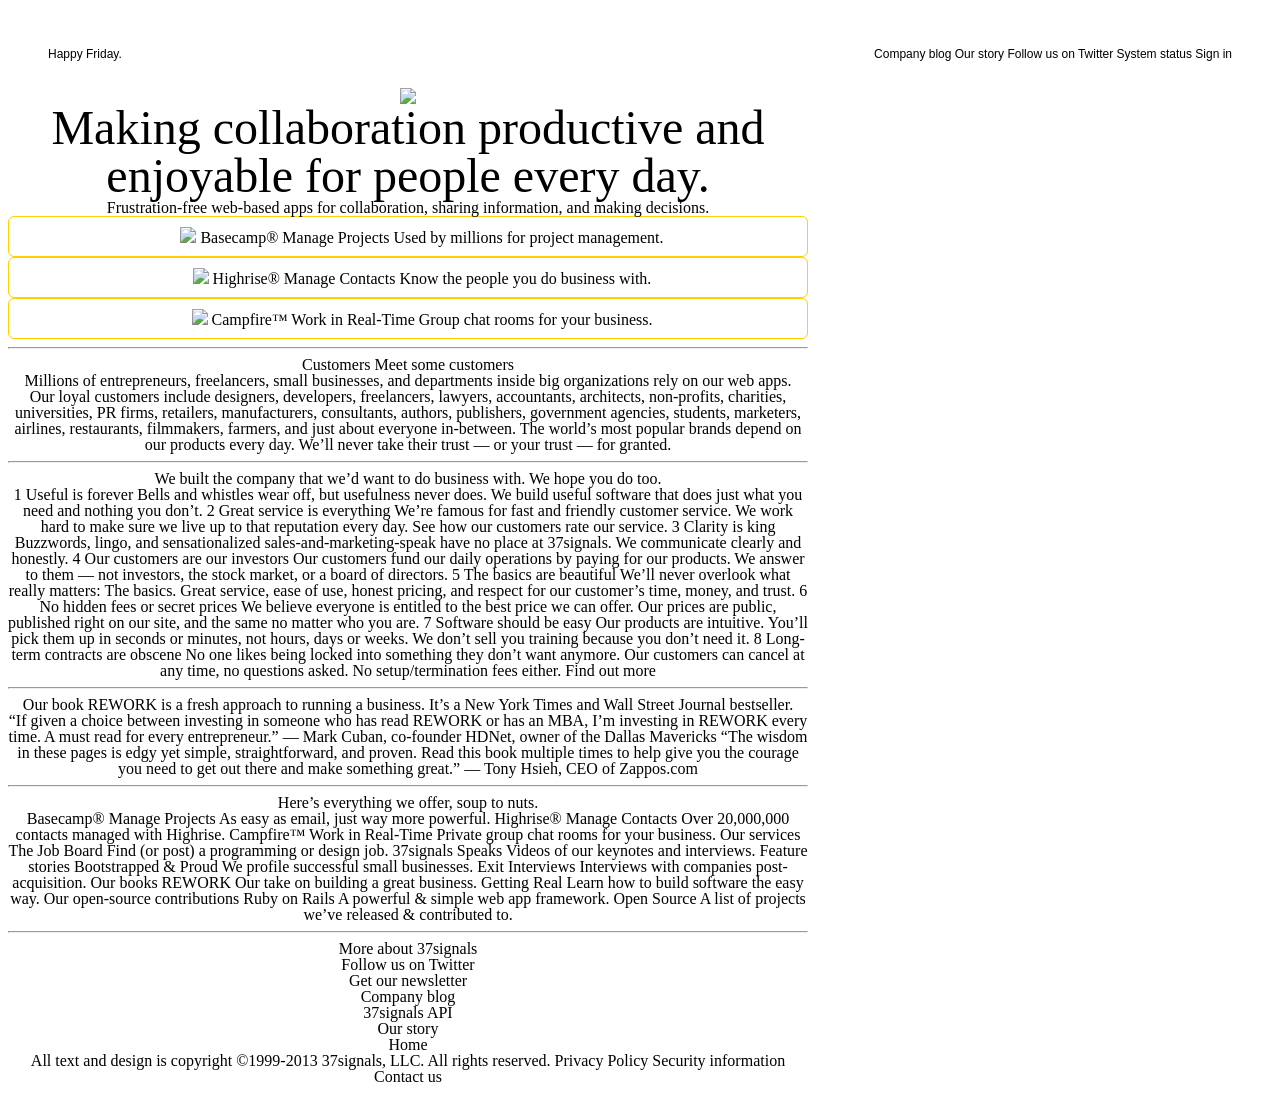
==== 37signals.html @ 4c2428ec "37s logo" ====
<html>
<head>
<style type="text/css">
/* http://meyerweb.com/eric/tools/css/reset/ 
   v2.0 | 20110126
   License: none (public domain)
*/

html, div, span, applet, object, iframe,
h1, h2, h3, h4, h5, h6, p, blockquote, pre,
a, abbr, acronym, address, big, cite, code,
del, dfn, em, img, ins, kbd, q, s, samp,
small, strike, strong, sub, sup, tt, var,
b, u, i, center,
dl, dt, dd, ol, ul, li,
fieldset, form, label, legend,
table, caption, tbody, tfoot, thead, tr, th, td,
article, aside, canvas, details, embed, 
figure, figcaption, footer, header, hgroup, 
menu, nav, output, ruby, section, summary,
time, mark, audio, video {
	margin: 0;
	padding: 0;
	border: 0;
	font-size: 100%;
	font: inherit;
	vertical-align: baseline;
}
/* HTML5 display-role reset for older browsers */
article, aside, details, figcaption, figure, 
footer, header, hgroup, menu, nav, section {
	display: block;
}
ol, ul {
	list-style: none;
}
blockquote, q {
	quotes: none;
}
blockquote:before, blockquote:after,
q:before, q:after {
	content: '';
	content: none;
}
table {
	border-collapse: collapse;
	border-spacing: 0;
}

/* start ben wheeler styles */

body {
	line-height: 1;
    text-align: center;
}

#maincontent {
    left-margin: auto;
    right-margin: auto;
    width: 800px;
}

nav {
    padding: 40px;
    font-family: arial;
    font-size: 12px;
}

h1 {
    font-family: garamond;
    font-size: 48px;
}

#tagline {
    float: left;
}
#navlink {
    float: right;
}

ul#products li {
    background: #6a924f
    background:         linear-gradient(#a1e048, #6a942f);
    border-radius: 6px;
    border: 1px solid #ffd100;
    color: #000;
    padding: 10px 10px 10px 38px;
}

</style>
</head>
<body>
<nav>
<div id="tagline">Happy Friday.</div>
<div id="navlink">Company blog Our story Follow us on Twitter System status Sign in</div>
</nav>

<div id="maincontent">
<img src="http://37signals.com/images/logo-37s-large.png" />

<div>
<h1>Making collaboration productive and enjoyable for people every day.</h1>
<h3>Frustration-free web-based apps for collaboration, sharing information, and making decisions.</h3>
</div>

<ul id="products">
<li>
<img src="http://37signals.com/images/logo-bc.png" />
Basecamp®
Manage Projects

Used by millions for project management.
</li>
<li>
<img src="http://37signals.com/images/logo-bc.png" />
Highrise®
Manage Contacts

Know the people you do business with.
</li>
<li>
<img src="http://37signals.com/images/logo-bc.png" />
Campfire™
Work in Real-Time

Group chat rooms for your business.
</li>
</ul>

<hr />

Customers
Meet some customers
<h2>Millions of entrepreneurs, freelancers, small businesses, and departments inside big organizations rely on our web apps.</h2>


Our loyal customers include designers, developers, freelancers, lawyers, accountants, architects, non-profits, charities, universities, PR firms, retailers, manufacturers, consultants, authors, publishers, government agencies, students, marketers, airlines, restaurants, filmmakers, farmers, and just about everyone in-between.

The world’s most popular brands depend on our products every day. We’ll never take their trust — or your trust — for granted.

<hr />


<h2>We built the company that we’d want to do business with. We hope you do too.</h2>

1
Useful is forever
Bells and whistles wear off, but usefulness never does. We build useful software that does just what you need and nothing you don’t.
2
Great service is everything
We’re famous for fast and friendly customer service. We work hard to make sure we live up to that reputation every day. See how our customers rate our service.
3
Clarity is king
Buzzwords, lingo, and sensationalized sales-and-marketing-speak have no place at 37signals. We communicate clearly and honestly.
4
Our customers are our investors
Our customers fund our daily operations by paying for our products. We answer to them — not investors, the stock market, or a board of directors.
5
The basics are beautiful
We’ll never overlook what really matters: The basics. Great service, ease of use, honest pricing, and respect for our customer’s time, money, and trust.
6
No hidden fees or secret prices
We believe everyone is entitled to the best price we can offer. Our prices are public, published right on our site, and the same no matter who you are.
7
Software should be easy
Our products are intuitive. You’ll pick them up in seconds or minutes, not hours, days or weeks. We don’t sell you training because you don’t need it.
8
Long-term contracts are obscene
No one likes being locked into something they don’t want anymore. Our customers can cancel at any time, no questions asked. No setup/termination fees either.

Find out more

<hr />

<h2>Our book REWORK is a fresh approach to running a business. It’s a New York Times and Wall Street Journal bestseller.</h2>


“If given a choice between investing in someone who has read REWORK or has an MBA, I’m investing in REWORK every time. A must read for every entrepreneur.”
— Mark Cuban, co-founder HDNet, owner of the Dallas Mavericks
“The wisdom in these pages is edgy yet simple, straightforward, and proven. Read this book multiple times to help give you the courage you need to get out there and make something great.”
— Tony Hsieh, CEO of Zappos.com

<hr />

<h2>Here’s everything we offer, soup to nuts.</h2>


Basecamp®
Manage Projects
As easy as email, just way more powerful.


Highrise®
Manage Contacts
Over 20,000,000 contacts managed with Highrise.


Campfire™
Work in Real-Time
Private group chat rooms for your business.

Our services
The Job Board
Find (or post) a programming or design job.
37signals Speaks
Videos of our keynotes and interviews.
Feature stories
Bootstrapped & Proud
We profile successful small businesses.
Exit Interviews
Interviews with companies post-acquisition.
Our books
REWORK
Our take on building a great business.
Getting Real
Learn how to build software the easy way.
Our open-source contributions
Ruby on Rails
A powerful & simple web app framework.
Open Source
A list of projects we’ve released & contributed to.

<hr />

<ul id="taillinks">
<li>More about 37signals</li>
<li>Follow us on Twitter</li>
<li>Get our newsletter</li>
<li>Company blog</li>
<li>37signals API</li>
<li>Our story</li>
<li>Home</li>
</ul>

All text and design is copyright ©1999-2013 37signals, LLC. All rights reserved.  Privacy Policy   Security information   Contact us

</div>

</body>
</html>
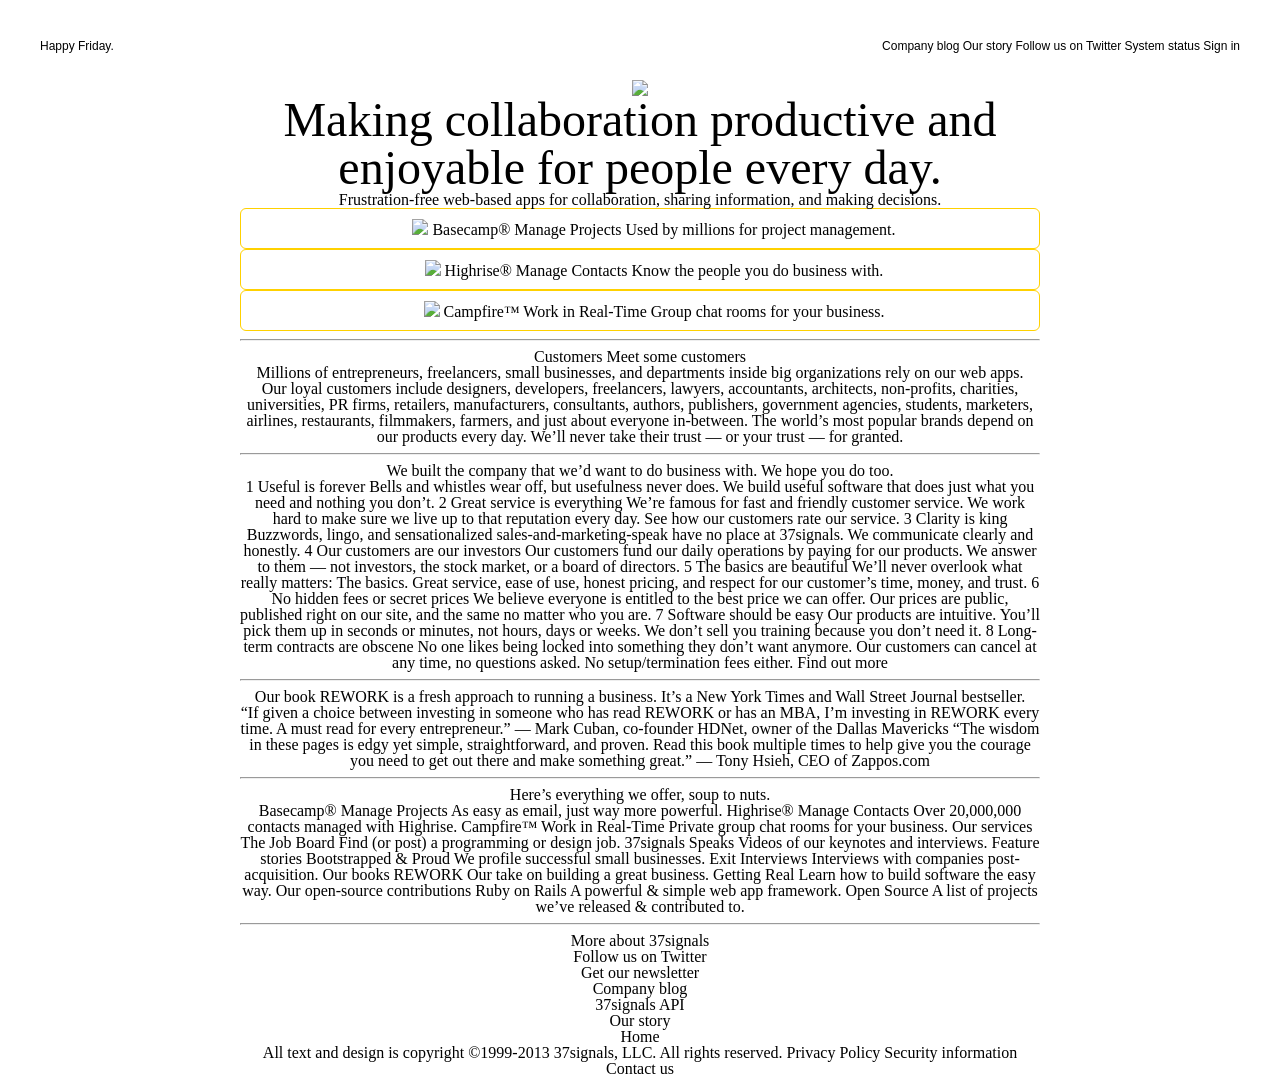
==== commit 99163fac: "trying to center" ====
--- a/37signals.html
+++ b/37signals.html
@@ -6,7 +6,7 @@
    License: none (public domain)
 */
 
-html, div, span, applet, object, iframe,
+html, body, div, span, applet, object, iframe,
 h1, h2, h3, h4, h5, h6, p, blockquote, pre,
 a, abbr, acronym, address, big, cite, code,
 del, dfn, em, img, ins, kbd, q, s, samp,
@@ -50,13 +50,13 @@
 /* start ben wheeler styles */
 
 body {
+    position: relative;
 	line-height: 1;
     text-align: center;
 }
 
 #maincontent {
-    left-margin: auto;
-    right-margin: auto;
+    margin: 0 auto;
     width: 800px;
 }
 
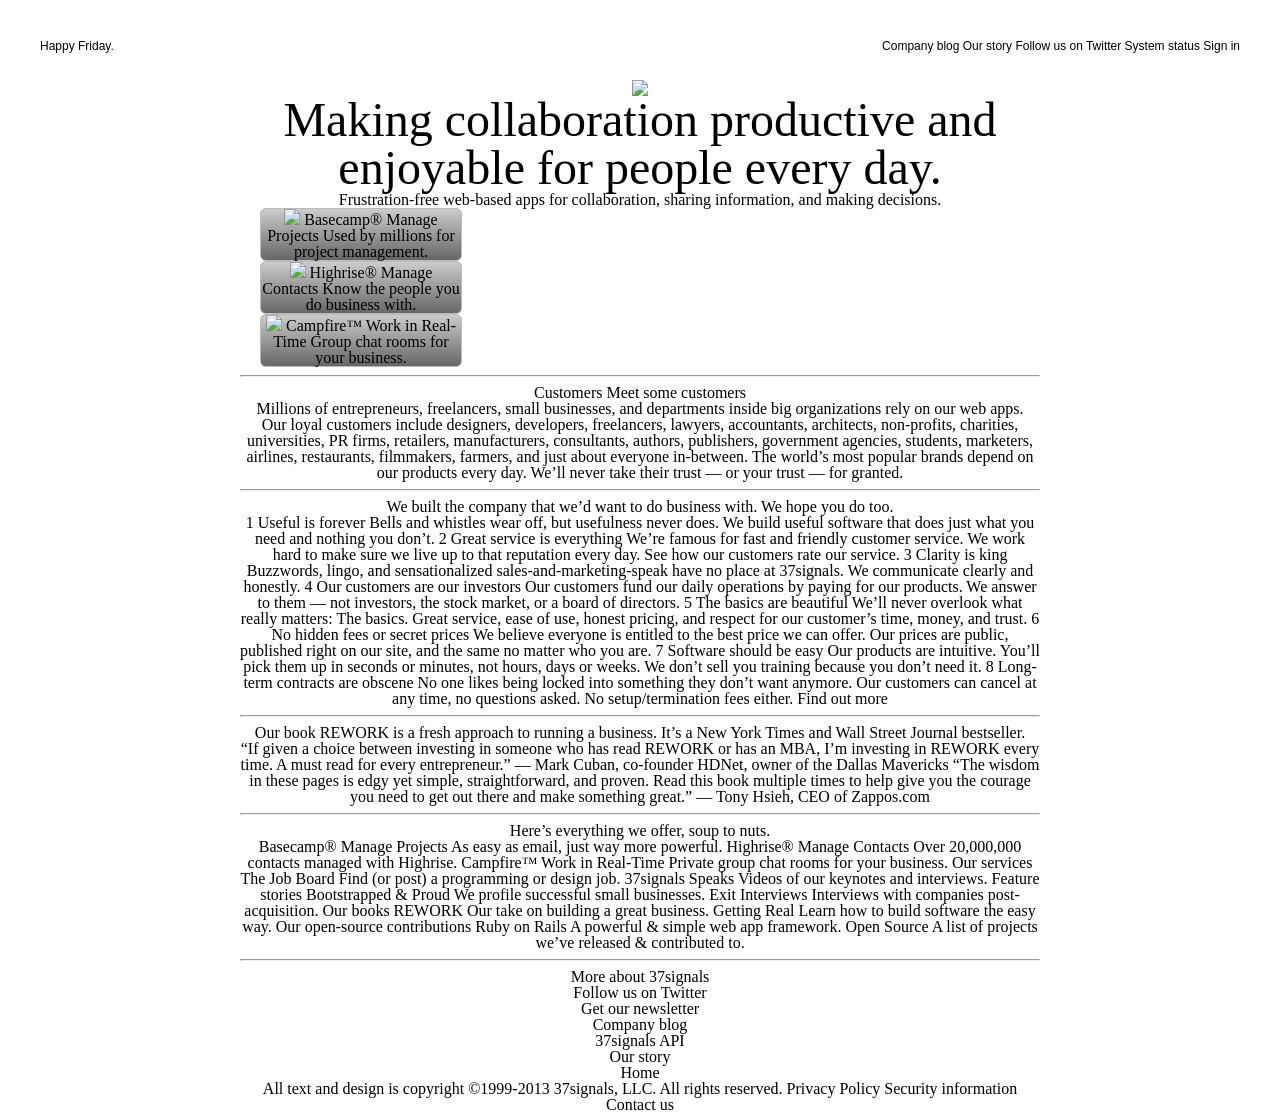
==== commit 84f9e1f6: "trying to center" ====
--- a/37signals.html
+++ b/37signals.html
@@ -79,12 +79,16 @@
 }
 
 ul#products li {
-    background: #6a924f
-    background:         linear-gradient(#a1e048, #6a942f);
+  //  display: inline;
+    background-color: #6a924f;
+    background-image: -webkit-gradient(linear, left top, left bottom, from(#ccc), to(#666));
+    background-image:         linear-gradient(#ccc, #666);
+    width: 200px;
+    margin: 0 20px;
     border-radius: 6px;
-    border: 1px solid #ffd100;
+    border: 1px solid #bbb;
     color: #000;
-    padding: 10px 10px 10px 38px;
+//    padding: 10px 10px 10px 38px;
 }
 
 </style>
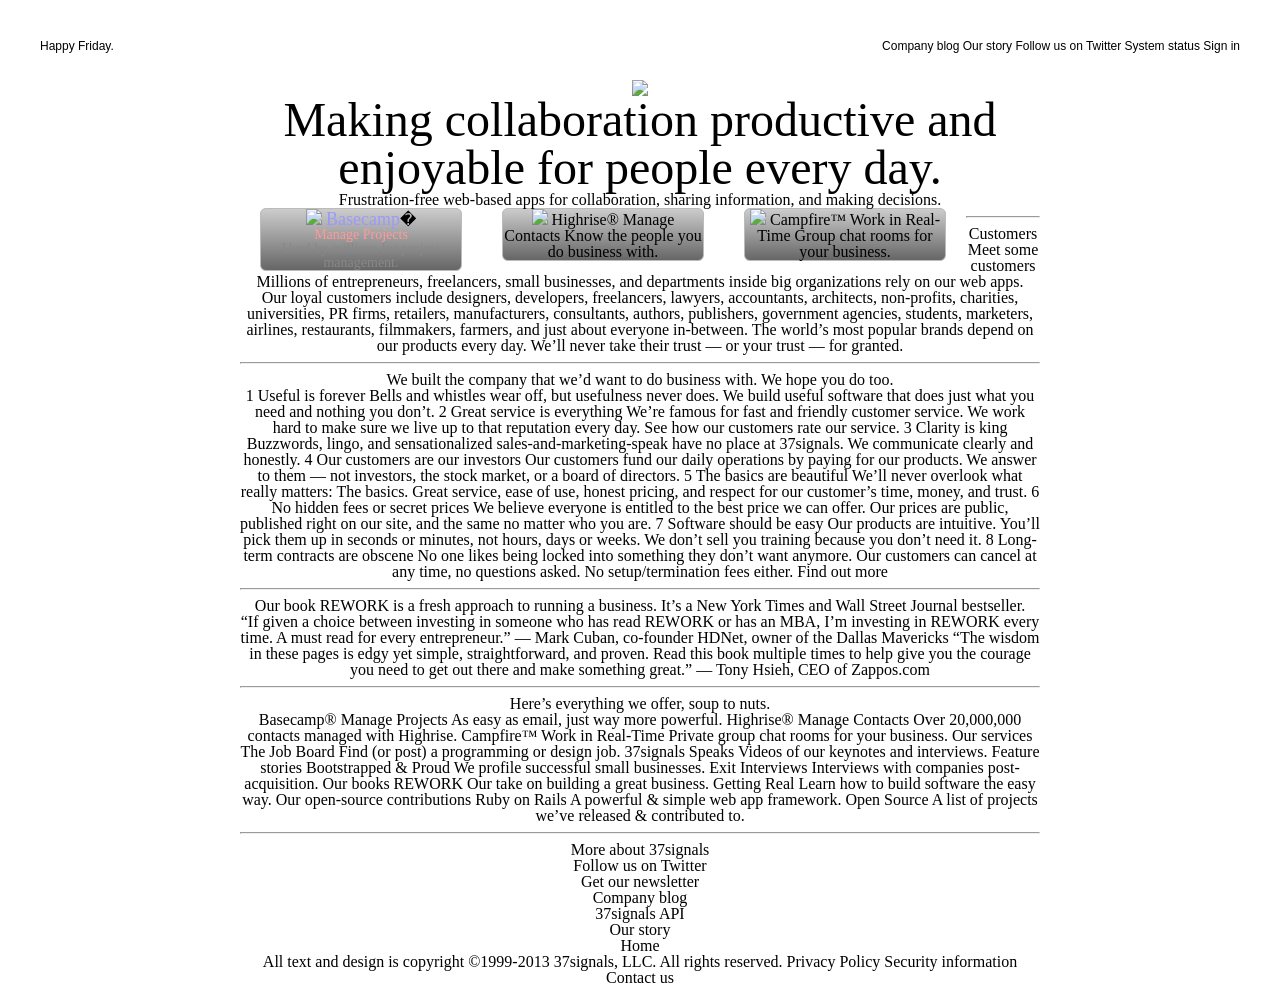
==== commit 5ec74058: "link box formatting" ====
--- a/37signals.html
+++ b/37signals.html
@@ -79,17 +79,36 @@
 }
 
 ul#products li {
-  //  display: inline;
+    width: 200px;
+    float: left;
     background-color: #6a924f;
-    background-image: -webkit-gradient(linear, left top, left bottom, from(#ccc), to(#666));
+    background-image: -webkit-gradient(linear, left top, left bottom, from(#eee), to(#aaa));
     background-image:         linear-gradient(#ccc, #666);
-    width: 200px;
     margin: 0 20px;
     border-radius: 6px;
     border: 1px solid #bbb;
+    font-family: verdana;
     color: #000;
 //    padding: 10px 10px 10px 38px;
 }
+
+.productlink {
+    color: #99f;
+    font-size: 18px;
+    font-style: underline;
+}
+
+.productinfo {
+    font-size: 14px;
+}
+
+.producttagline {
+    color: #f99;
+}
+
+.productdesc {
+    color: #888;
+}	
 
 </style>
 </head>
@@ -110,11 +129,13 @@
 <ul id="products">
 <li>
 <img src="http://37signals.com/images/logo-bc.png" />
-Basecamp®
-Manage Projects
-
-Used by millions for project management.
-</li>
+<span class="productlink">Basecamp</span><span class="registerd">�</span>
+
+<div class="productinfo">
+<p class="producttagline">Manage Projects</p>
+
+<p class="productdesc">Used by millions for project management.</p>
+</div>
 <li>
 <img src="http://37signals.com/images/logo-bc.png" />
 Highrise®
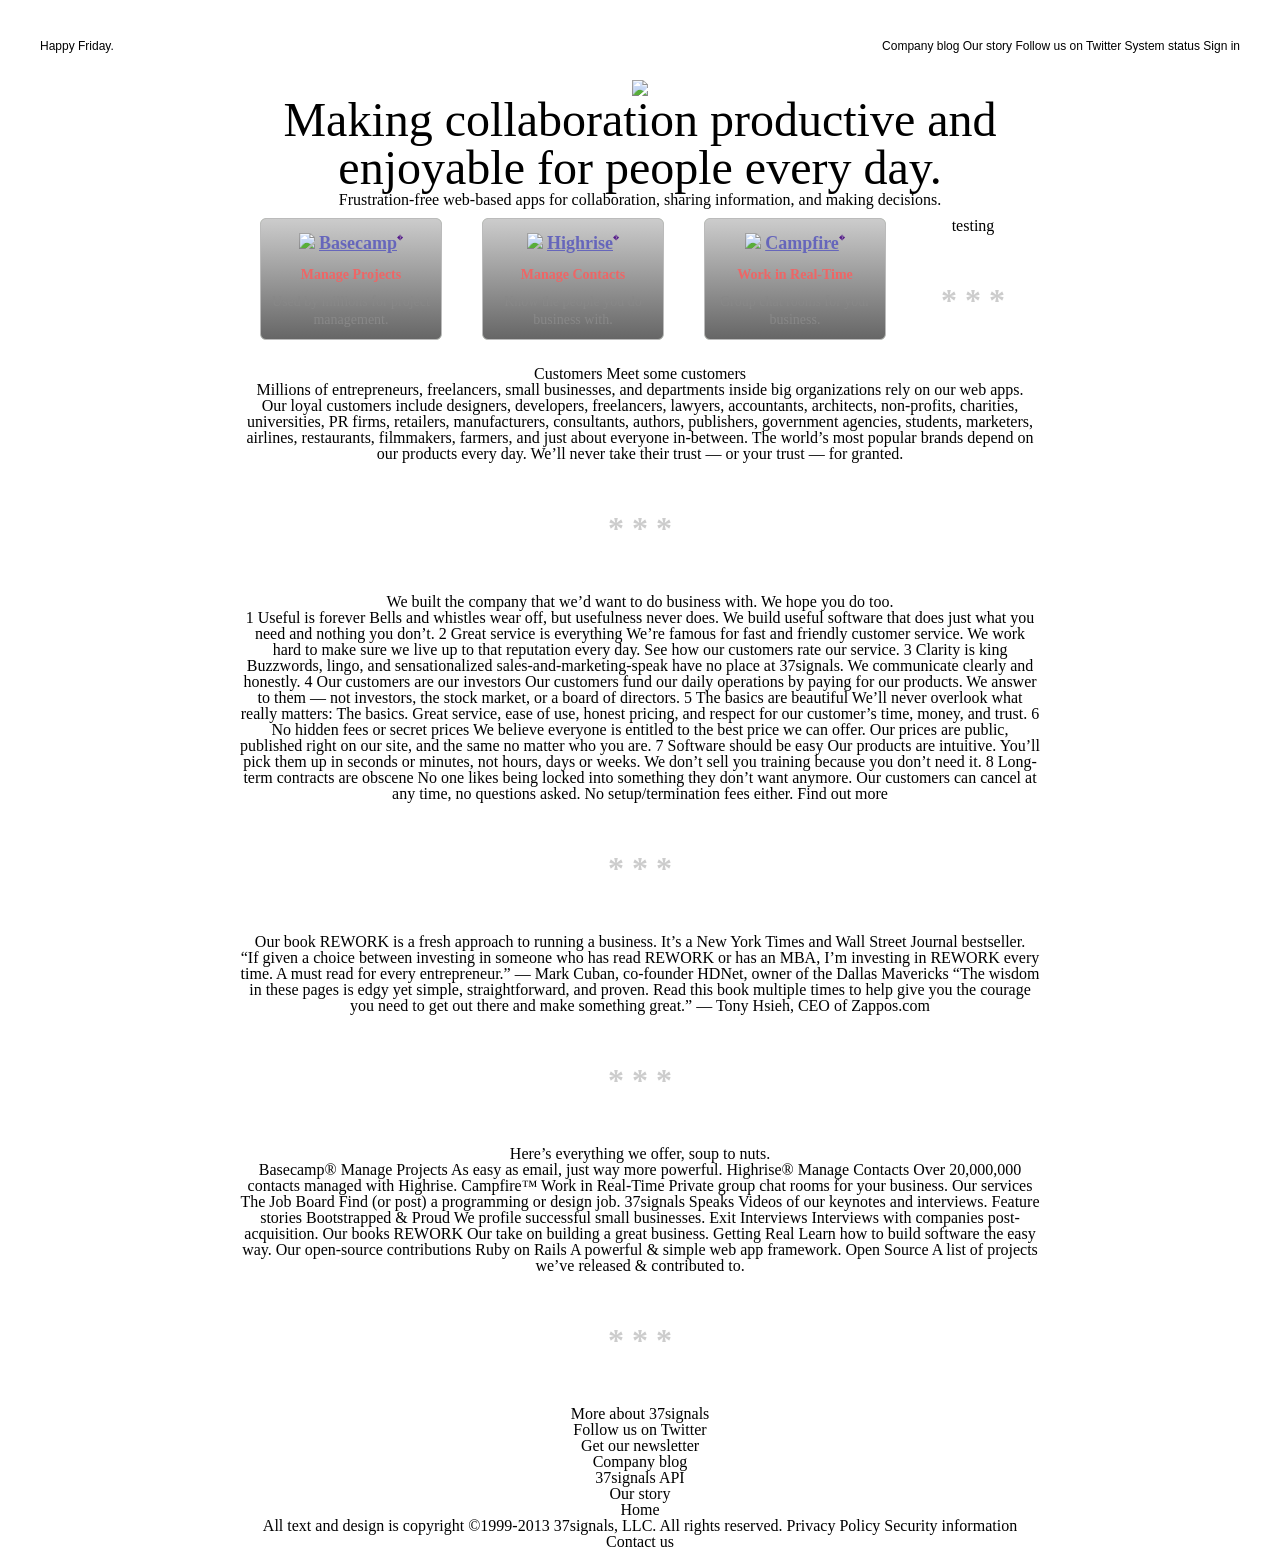
==== commit 1dbe557c: "hr and big button formatting" ====
--- a/37signals.html
+++ b/37signals.html
@@ -55,6 +55,9 @@
     text-align: center;
 }
 
+a.inconspicuous {
+    text-decoration: none;
+}
 #maincontent {
     margin: 0 auto;
     width: 800px;
@@ -71,6 +74,19 @@
     font-size: 48px;
 }
 
+hr:before {
+    content: "* * *";
+    font-size: 32px;
+    font-family: garamond;
+    font-weight: bold;
+    color: #ccc;
+}
+
+hr {
+    margin: 50px 0;
+    border: 0;
+}
+
 #tagline {
     float: left;
 }
@@ -78,13 +94,20 @@
     float: right;
 }
 
-ul#products li {
-    width: 200px;
+#products {
+    margin: 10px auto;
+    display: block;
+}
+
+
+ul#productlist li {
+    width: 160px;
     float: left;
     background-color: #6a924f;
-    background-image: -webkit-gradient(linear, left top, left bottom, from(#eee), to(#aaa));
+    background-image: -webkit-gradient(linear, left top, left bottom, from(#fefefe), to(#eee));
     background-image:         linear-gradient(#ccc, #666);
     margin: 0 20px;
+    padding: 10px 10px;
     border-radius: 6px;
     border: 1px solid #bbb;
     font-family: verdana;
@@ -93,9 +116,11 @@
 }
 
 .productlink {
-    color: #99f;
+    color: #66b;
     font-size: 18px;
-    font-style: underline;
+    text-decoration: underline;
+    font-weight: bold;
+    line-height: 28px;
 }
 
 .productinfo {
@@ -103,12 +128,21 @@
 }
 
 .producttagline {
-    color: #f99;
+    color: #e66;
+    line-height: 36px;
+    font-weight: bold;
 }
 
 .productdesc {
     color: #888;
+    line-height: 18px;
 }	
+
+.registered {
+    font-size: 6px;
+    position: relative;
+    top: -1.5em;
+}
 
 </style>
 </head>
@@ -126,31 +160,36 @@
 <h3>Frustration-free web-based apps for collaboration, sharing information, and making decisions.</h3>
 </div>
 
-<ul id="products">
-<li>
-<img src="http://37signals.com/images/logo-bc.png" />
-<span class="productlink">Basecamp</span><span class="registerd">�</span>
-
+<div id="products">
+<ul id="productlist">
+
+<li><a class="inconspicuous" href=""><img src="http://37signals.com/images/logo-
+bc.png" />
+<span class="productlink">Basecamp</span><span class="registered">�</span>
 <div class="productinfo">
 <p class="producttagline">Manage Projects</p>
-
 <p class="productdesc">Used by millions for project management.</p>
+</div></a></li>
+
+<li><a class="inconspicuous" href=""><img src="http://37signals.com/images/logo-
+bc.png" />
+<span class="productlink">Highrise</span><span class="registered">�</span>
+<div class="productinfo">
+<p class="producttagline">Manage Contacts</p>
+<p class="productdesc">Know the people you do business with.</p>
+</div></a></li>
+
+<li><a class="inconspicuous" href=""><img src="http://37signals.com/images/logo-
+bc.png" />
+<span class="productlink">Campfire</span><span class="registered">�</span>
+<div class="productinfo">
+<p class="producttagline">Work in Real-Time</p>
+<p class="productdesc">Group chat rooms for your business.</p>
+</div></a></li>
+
+</ul>
+testing
 </div>
-<li>
-<img src="http://37signals.com/images/logo-bc.png" />
-Highrise®
-Manage Contacts
-
-Know the people you do business with.
-</li>
-<li>
-<img src="http://37signals.com/images/logo-bc.png" />
-Campfire™
-Work in Real-Time
-
-Group chat rooms for your business.
-</li>
-</ul>
 
 <hr />
 
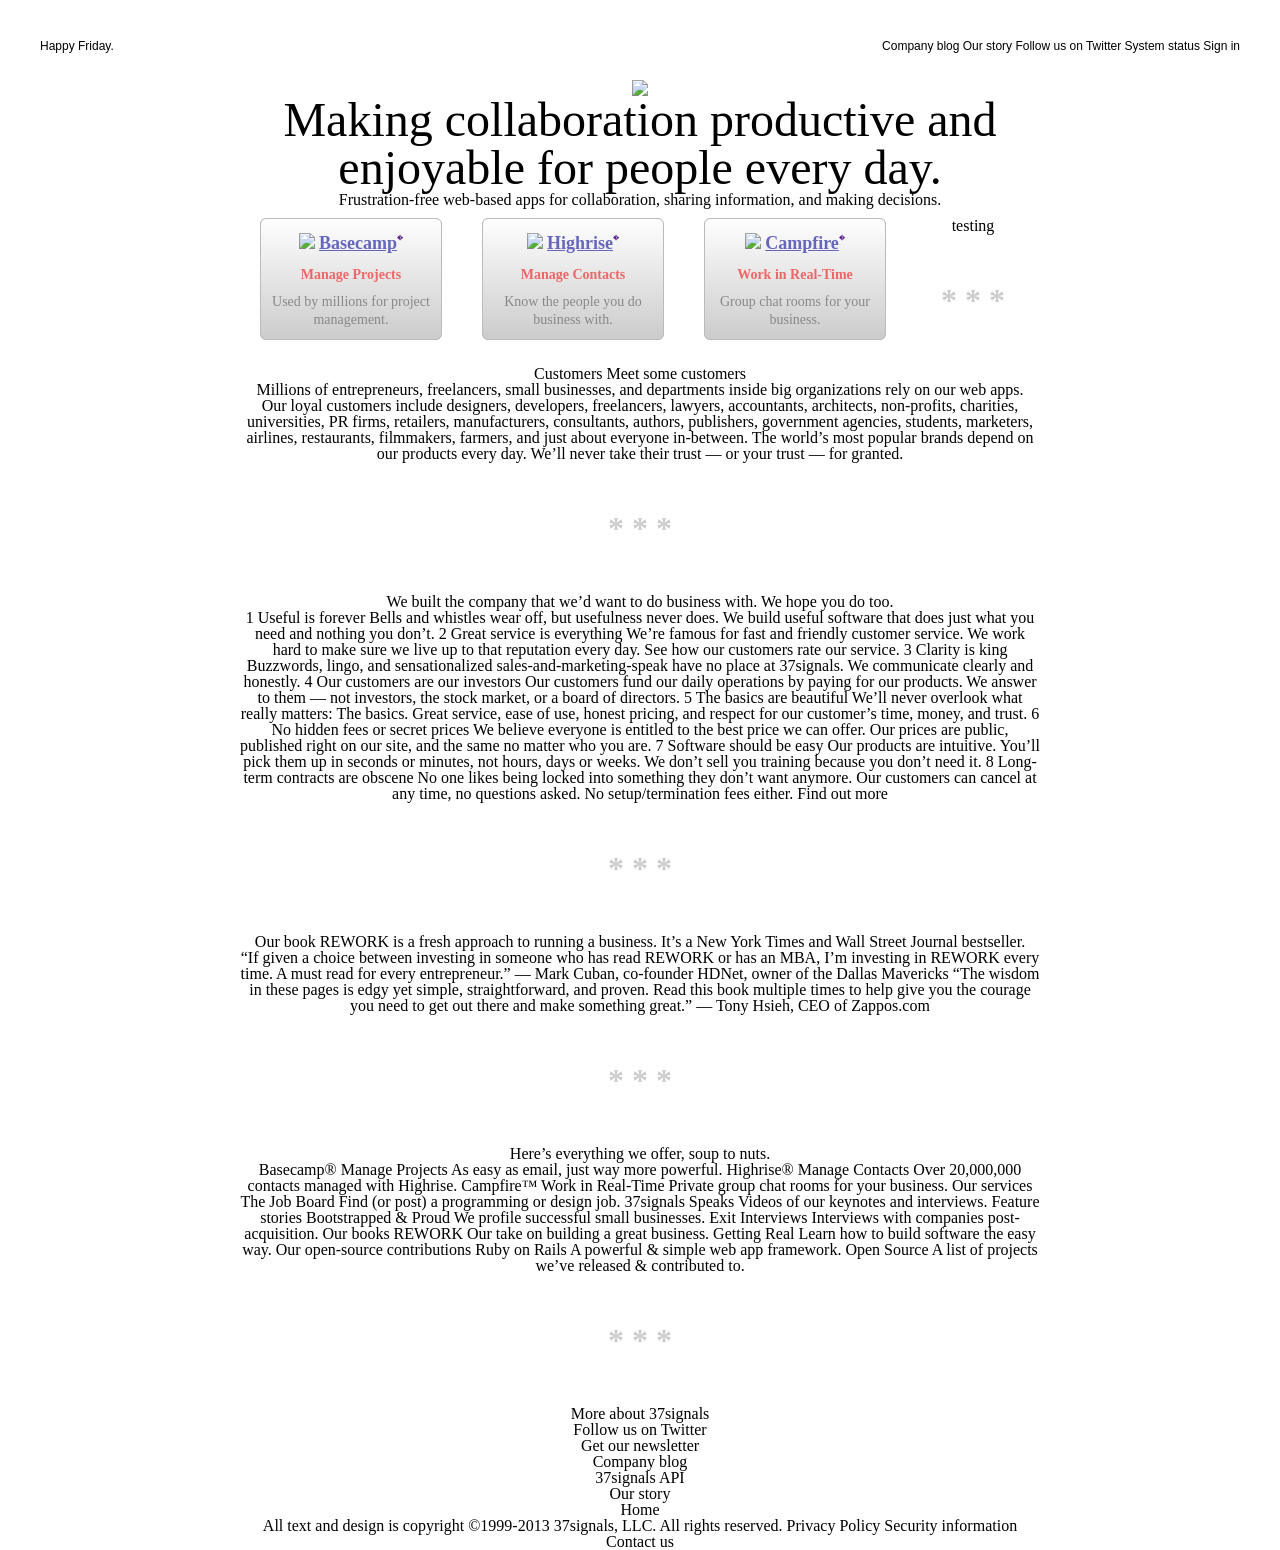
==== commit e1484da1: "firefox bg colors" ====
--- a/37signals.html
+++ b/37signals.html
@@ -105,7 +105,7 @@
     float: left;
     background-color: #6a924f;
     background-image: -webkit-gradient(linear, left top, left bottom, from(#fefefe), to(#eee));
-    background-image:         linear-gradient(#ccc, #666);
+    background-image:         linear-gradient(#fefefe, #ccc);
     margin: 0 20px;
     padding: 10px 10px;
     border-radius: 6px;
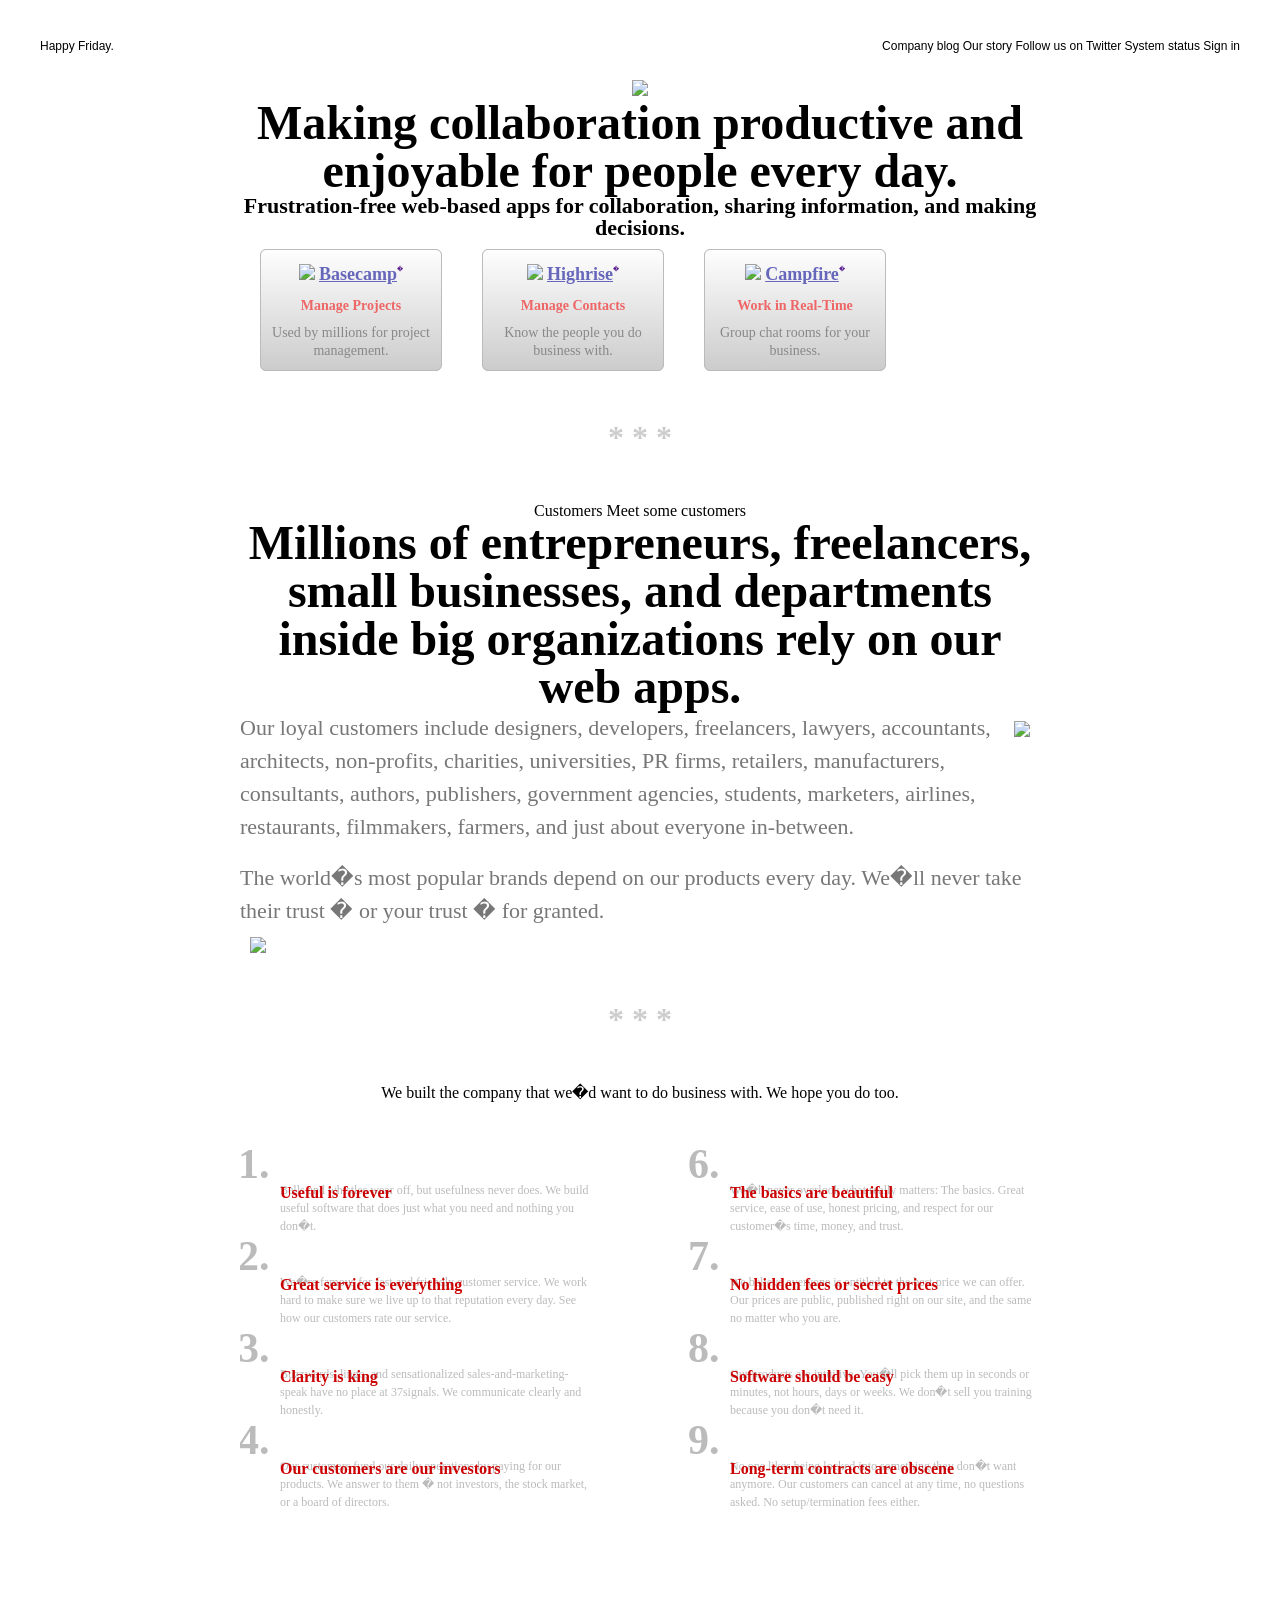
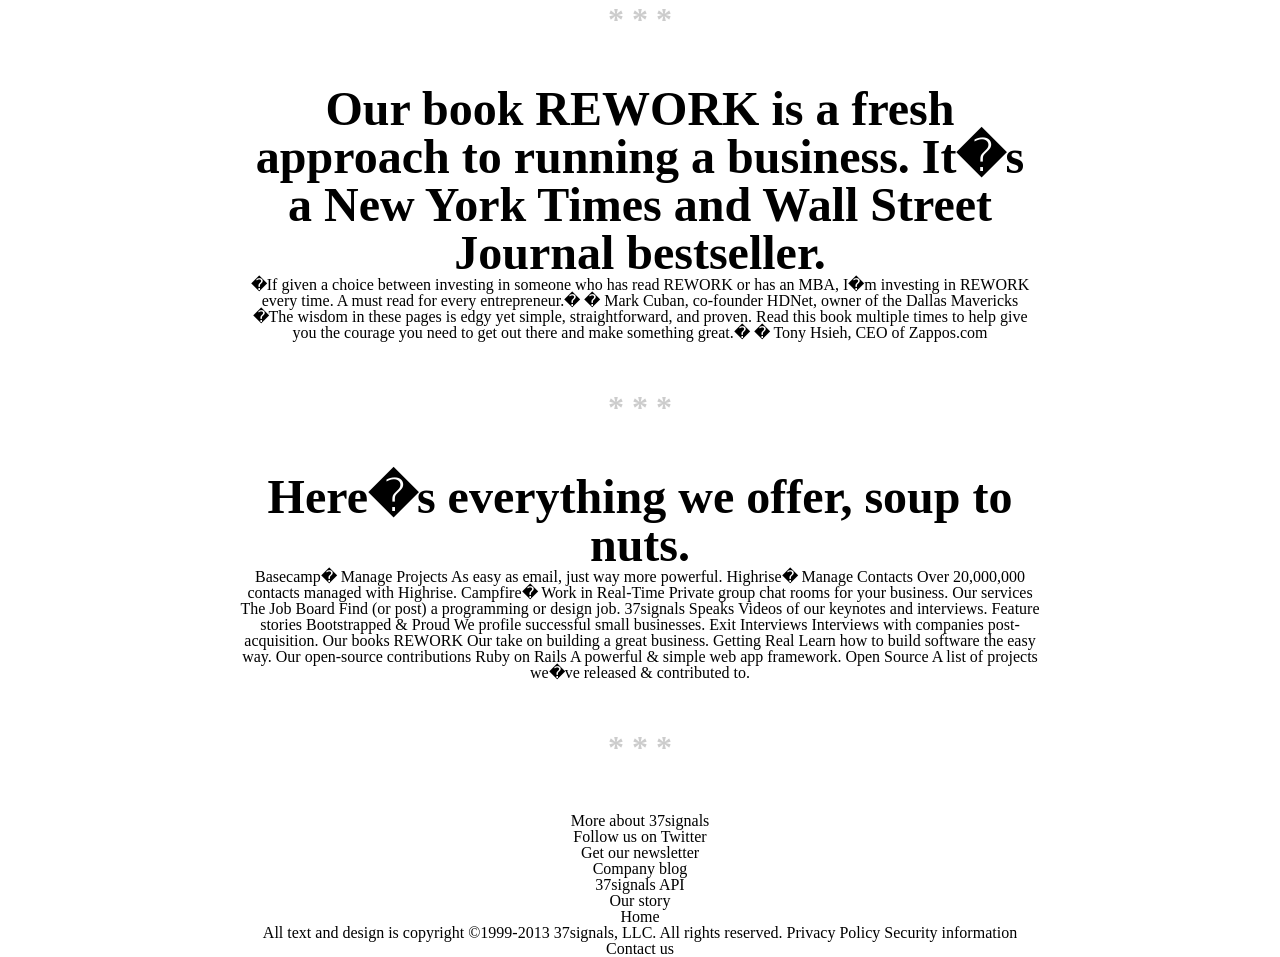
==== commit 26287736: "more progress; ordered list" ====
--- a/37signals.html
+++ b/37signals.html
@@ -1,7 +1,18 @@
+
+<!DOCTYPE html>
 <html>
 <head>
-<style type="text/css">
-/* http://meyerweb.com/eric/tools/css/reset/ 
+  <meta http-equiv="content-type" content="text/html; charset=UTF-8">
+  <title> - jsFiddle demo</title>
+  
+  <script type='text/javascript' src='/js/lib/dummy.js'></script>
+  
+  
+  
+  <link rel="stylesheet" type="text/css" href="/css/result-light.css">
+  
+  <style type='text/css'>
+    /* http://meyerweb.com/eric/tools/css/reset/ 
    v2.0 | 20110126
    License: none (public domain)
 */
@@ -12,7 +23,7 @@
 del, dfn, em, img, ins, kbd, q, s, samp,
 small, strike, strong, sub, sup, tt, var,
 b, u, i, center,
-dl, dt, dd, ol, ul, li,
+dl, dt, dd, ul, li,
 fieldset, form, label, legend,
 table, caption, tbody, tfoot, thead, tr, th, td,
 article, aside, canvas, details, embed, 
@@ -31,7 +42,7 @@
 footer, header, hgroup, menu, nav, section {
 	display: block;
 }
-ol, ul {
+ul {
 	list-style: none;
 }
 blockquote, q {
@@ -72,6 +83,21 @@
 h1 {
     font-family: garamond;
     font-size: 48px;
+    font-weight: bold;
+}
+
+p.largedesc + p.largedesc { margin-top: 0.8em; }
+.largedesc {
+    text-align: left;
+    font-family: garamond;
+    font-size: 22px;
+    color: #777;
+    line-height: 1.5em;
+}
+h4 {
+    font-family: garamond;
+    font-size: 22px;
+    font-weight: bold;
 }
 
 hr:before {
@@ -97,6 +123,8 @@
 #products {
     margin: 10px auto;
     display: block;
+    overflow: hidden;
+    width: 100%;
 }
 
 
@@ -136,7 +164,47 @@
 .productdesc {
     color: #888;
     line-height: 18px;
-}	
+}
+
+#reasons-one {
+    float: left;
+    width: 350px;
+    margin: 0 5px 0 0
+}
+
+#reasons-two {
+    float: right;
+    width: 350px;
+    margin: 0 0 0 5px
+}
+
+ol {
+     font-size: 42px;
+   text-align: left;
+    font-weight: bold;
+    color: #bbb;
+}
+
+ol li {
+}
+
+ol li p.title {
+vertical-align:top;
+    color: #c00;
+       top: 20px;
+    position: relative;
+    font-family: tahoma;
+    font-size: 16px;
+    font-weight: bold;
+}
+
+ol li p.description {
+    font-size: 12px;
+    font-weight: normal;
+    font-family: verdana;
+    line-height: 1.5em;
+}
+
 
 .registered {
     font-size: 6px;
@@ -144,9 +212,22 @@
     top: -1.5em;
 }
 
-</style>
+img.globe {
+    float: right;
+    margin: 10px;
+}
+
+img.customerlogos {
+    display: block;
+    margin: 10px;
+}
+  </style>
+
+
+
 </head>
 <body>
+  <body>
 <nav>
 <div id="tagline">Happy Friday.</div>
 <div id="navlink">Company blog Our story Follow us on Twitter System status Sign in</div>
@@ -157,7 +238,7 @@
 
 <div>
 <h1>Making collaboration productive and enjoyable for people every day.</h1>
-<h3>Frustration-free web-based apps for collaboration, sharing information, and making decisions.</h3>
+<h4>Frustration-free web-based apps for collaboration, sharing information, and making decisions.</h4>
 </div>
 
 <div id="products">
@@ -188,80 +269,96 @@
 </div></a></li>
 
 </ul>
-testing
 </div>
 
 <hr />
 
 Customers
 Meet some customers
-<h2>Millions of entrepreneurs, freelancers, small businesses, and departments inside big organizations rely on our web apps.</h2>
-
-
-Our loyal customers include designers, developers, freelancers, lawyers, accountants, architects, non-profits, charities, universities, PR firms, retailers, manufacturers, consultants, authors, publishers, government agencies, students, marketers, airlines, restaurants, filmmakers, farmers, and just about everyone in-between.
-
-The world’s most popular brands depend on our products every day. We’ll never take their trust — or your trust — for granted.
-
+<h1>Millions of entrepreneurs, freelancers, small businesses, and departments inside big organizations rely on our web apps.</h1>
+
+<img class="globe" src="http://37signals.com/images/img-world-badge.png"> 
+<p class="largedesc">Our loyal customers include designers, developers, freelancers, lawyers, accountants, architects, non-profits, charities, universities, PR firms, retailers, manufacturers, consultants, authors, publishers, government agencies, students, marketers, airlines, restaurants, filmmakers, farmers, and just about everyone in-between.</p>
+<p class="largedesc">The world�s most popular brands depend on our products every day. We�ll never take their trust � or your trust � for granted.</p>
+
+    <img class="customerlogos" src="http://37signals.com/images/logos-companies-bw.png" />
+    
 <hr />
 
 
-<h2>We built the company that we’d want to do business with. We hope you do too.</h2>
-
-1
-Useful is forever
-Bells and whistles wear off, but usefulness never does. We build useful software that does just what you need and nothing you don’t.
-2
-Great service is everything
-We’re famous for fast and friendly customer service. We work hard to make sure we live up to that reputation every day. See how our customers rate our service.
-3
-Clarity is king
-Buzzwords, lingo, and sensationalized sales-and-marketing-speak have no place at 37signals. We communicate clearly and honestly.
-4
-Our customers are our investors
-Our customers fund our daily operations by paying for our products. We answer to them — not investors, the stock market, or a board of directors.
-5
-The basics are beautiful
-We’ll never overlook what really matters: The basics. Great service, ease of use, honest pricing, and respect for our customer’s time, money, and trust.
-6
-No hidden fees or secret prices
-We believe everyone is entitled to the best price we can offer. Our prices are public, published right on our site, and the same no matter who you are.
-7
-Software should be easy
-Our products are intuitive. You’ll pick them up in seconds or minutes, not hours, days or weeks. We don’t sell you training because you don’t need it.
-8
-Long-term contracts are obscene
-No one likes being locked into something they don’t want anymore. Our customers can cancel at any time, no questions asked. No setup/termination fees either.
-
-Find out more
+<h2>We built the company that we�d want to do business with. We hope you do too.</h2>
+
+    <div style="position: relative; overflow: hidden; width: 100%;">
+    <div id="reasons-one">
+<ol>
+    <li><p class="title">Useful is forever</p>
+<p class="description">Bells and whistles wear off, but usefulness never does. We build useful software that does just what you need and nothing you don�t.</p>
+    </li>        
+
+<li><p class="title">Great service is everything</p>
+<p class="description">We�re famous for fast and friendly customer service. We work hard to make sure we live up to that reputation every day. See how our customers rate our service.</p>
+    </li>
+
+<li><p class="title">Clarity is king</p>
+<p class="description">Buzzwords, lingo, and sensationalized sales-and-marketing-speak have no place at 37signals. We communicate clearly and honestly.</p>
+    </li>
+
+<li><p class="title">Our customers are our investors</p>
+<p class="description">Our customers fund our daily operations by paying for our products. We answer to them � not investors, the stock market, or a board of directors.</p>
+    </li>
+    </ol>
+    </div>
+    
+<div id="reasons-two">
+    <ol start=6>
+
+<li><p class="title">The basics are beautiful</p>
+<p class="description">We�ll never overlook what really matters: The basics. Great service, ease of use, honest pricing, and respect for our customer�s time, money, and trust.</p>
+    </li>
+<li><p class="title">No hidden fees or secret prices</p>
+<p class="description">We believe everyone is entitled to the best price we can offer. Our prices are public, published right on our site, and the same no matter who you are.</p>
+    </li>
+
+<li><p class="title">Software should be easy</p>
+<p class="description">Our products are intuitive. You�ll pick them up in seconds or minutes, not hours, days or weeks. We don�t sell you training because you don�t need it.</p>
+    </li>
+
+<li><p class="title">Long-term contracts are obscene</p>
+<p class="description">No one likes being locked into something they don�t want anymore. Our customers can cancel at any time, no questions asked. No setup/termination fees either.</p>
+    </li>
+    </ol>
+    </div>
+    </div>
 
 <hr />
 
-<h2>Our book REWORK is a fresh approach to running a business. It’s a New York Times and Wall Street Journal bestseller.</h2>
-
-
-“If given a choice between investing in someone who has read REWORK or has an MBA, I’m investing in REWORK every time. A must read for every entrepreneur.”
-— Mark Cuban, co-founder HDNet, owner of the Dallas Mavericks
-“The wisdom in these pages is edgy yet simple, straightforward, and proven. Read this book multiple times to help give you the courage you need to get out there and make something great.”
-— Tony Hsieh, CEO of Zappos.com
+<h1>Our book REWORK is a fresh approach to running a business. It�s a New York Times and Wall Street Journal bestseller.</h1>
+
+
+�If given a choice between investing in someone who has read REWORK or has an MBA, I�m investing in REWORK every time. A must read for every entrepreneur.�
+� Mark Cuban, co-founder HDNet, owner of the Dallas Mavericks
+�The wisdom in these pages is edgy yet simple, straightforward, and proven. Read this book multiple times to help give you the courage you need to get out there and make something great.�
+� Tony Hsieh, CEO of Zappos.com
 
 <hr />
 
-<h2>Here’s everything we offer, soup to nuts.</h2>
-
-
-Basecamp®
+<h1>Here�s everything we offer, soup to nuts.</h1>
+
+
+Basecamp�
 Manage Projects
 As easy as email, just way more powerful.
 
 
-Highrise®
+Highrise�
 Manage Contacts
 Over 20,000,000 contacts managed with Highrise.
 
 
-Campfire™
+Campfire�
 Work in Real-Time
 Private group chat rooms for your business.
+
 
 Our services
 The Job Board
@@ -282,7 +379,7 @@
 Ruby on Rails
 A powerful & simple web app framework.
 Open Source
-A list of projects we’ve released & contributed to.
+A list of projects we�ve released & contributed to.
 
 <hr />
 
@@ -302,3 +399,8 @@
 
 </body>
 </html>
+  
+</body>
+
+
+</html>
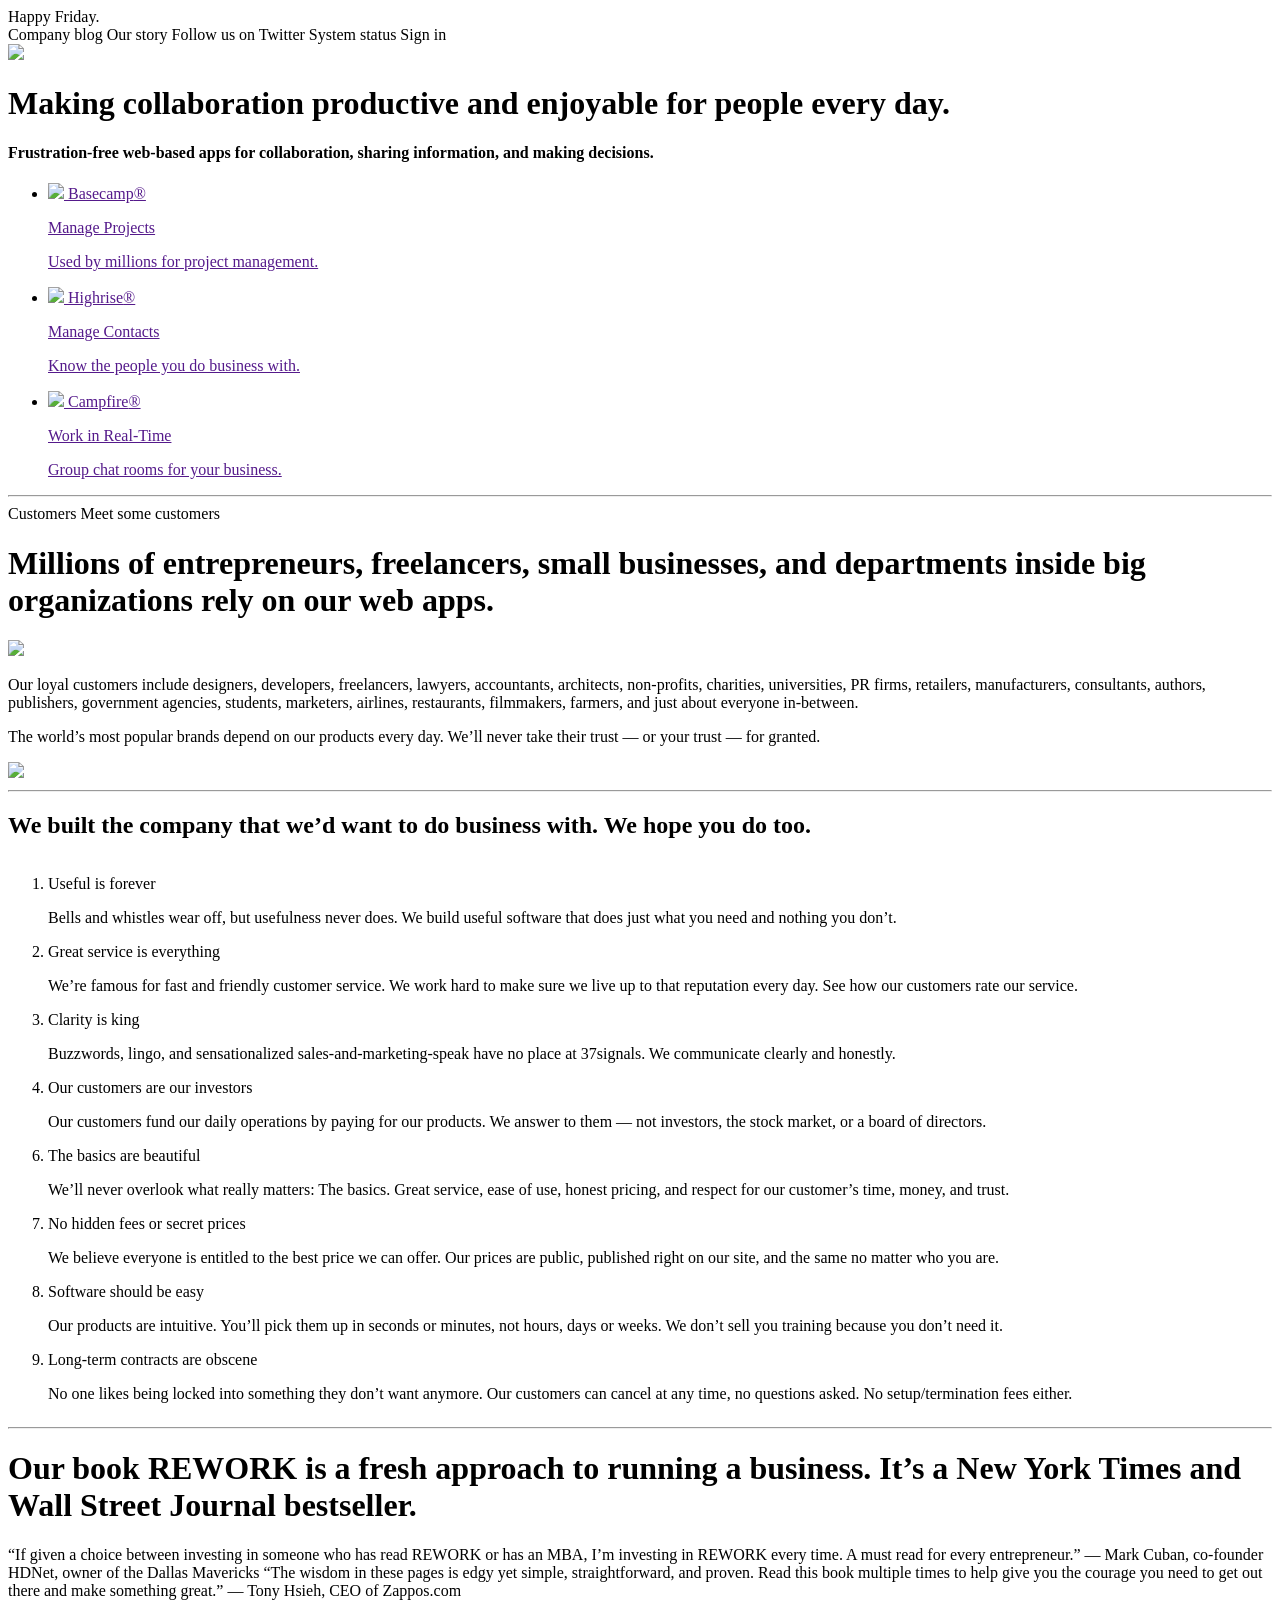
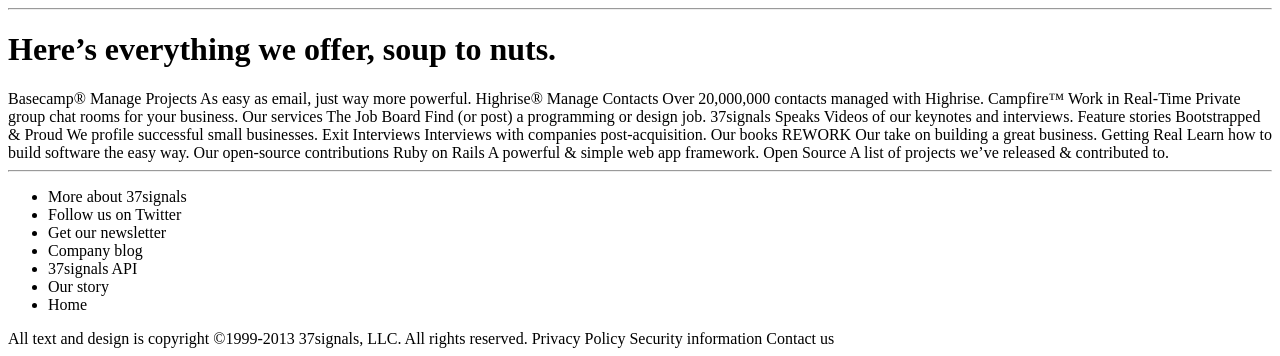
==== commit f6e185be: "corrected linked file location" ====
--- a/37signals.html
+++ b/37signals.html
@@ -1,406 +1,189 @@
-
-<!DOCTYPE html>
-<html>
-<head>
-  <meta http-equiv="content-type" content="text/html; charset=UTF-8">
-  <title> - jsFiddle demo</title>
-  
-  <script type='text/javascript' src='/js/lib/dummy.js'></script>
-  
-  
-  
-  <link rel="stylesheet" type="text/css" href="/css/result-light.css">
-  
-  <style type='text/css'>
-    /* http://meyerweb.com/eric/tools/css/reset/ 
-   v2.0 | 20110126
-   License: none (public domain)
-*/
-
-html, body, div, span, applet, object, iframe,
-h1, h2, h3, h4, h5, h6, p, blockquote, pre,
-a, abbr, acronym, address, big, cite, code,
-del, dfn, em, img, ins, kbd, q, s, samp,
-small, strike, strong, sub, sup, tt, var,
-b, u, i, center,
-dl, dt, dd, ul, li,
-fieldset, form, label, legend,
-table, caption, tbody, tfoot, thead, tr, th, td,
-article, aside, canvas, details, embed, 
-figure, figcaption, footer, header, hgroup, 
-menu, nav, output, ruby, section, summary,
-time, mark, audio, video {
-	margin: 0;
-	padding: 0;
-	border: 0;
-	font-size: 100%;
-	font: inherit;
-	vertical-align: baseline;
-}
-/* HTML5 display-role reset for older browsers */
-article, aside, details, figcaption, figure, 
-footer, header, hgroup, menu, nav, section {
-	display: block;
-}
-ul {
-	list-style: none;
-}
-blockquote, q {
-	quotes: none;
-}
-blockquote:before, blockquote:after,
-q:before, q:after {
-	content: '';
-	content: none;
-}
-table {
-	border-collapse: collapse;
-	border-spacing: 0;
-}
-
-/* start ben wheeler styles */
-
-body {
-    position: relative;
-	line-height: 1;
-    text-align: center;
-}
-
-a.inconspicuous {
-    text-decoration: none;
-}
-#maincontent {
-    margin: 0 auto;
-    width: 800px;
-}
-
-nav {
-    padding: 40px;
-    font-family: arial;
-    font-size: 12px;
-}
-
-h1 {
-    font-family: garamond;
-    font-size: 48px;
-    font-weight: bold;
-}
-
-p.largedesc + p.largedesc { margin-top: 0.8em; }
-.largedesc {
-    text-align: left;
-    font-family: garamond;
-    font-size: 22px;
-    color: #777;
-    line-height: 1.5em;
-}
-h4 {
-    font-family: garamond;
-    font-size: 22px;
-    font-weight: bold;
-}
-
-hr:before {
-    content: "* * *";
-    font-size: 32px;
-    font-family: garamond;
-    font-weight: bold;
-    color: #ccc;
-}
-
-hr {
-    margin: 50px 0;
-    border: 0;
-}
-
-#tagline {
-    float: left;
-}
-#navlink {
-    float: right;
-}
-
-#products {
-    margin: 10px auto;
-    display: block;
-    overflow: hidden;
-    width: 100%;
-}
-
-
-ul#productlist li {
-    width: 160px;
-    float: left;
-    background-color: #6a924f;
-    background-image: -webkit-gradient(linear, left top, left bottom, from(#fefefe), to(#eee));
-    background-image:         linear-gradient(#fefefe, #ccc);
-    margin: 0 20px;
-    padding: 10px 10px;
-    border-radius: 6px;
-    border: 1px solid #bbb;
-    font-family: verdana;
-    color: #000;
-//    padding: 10px 10px 10px 38px;
-}
-
-.productlink {
-    color: #66b;
-    font-size: 18px;
-    text-decoration: underline;
-    font-weight: bold;
-    line-height: 28px;
-}
-
-.productinfo {
-    font-size: 14px;
-}
-
-.producttagline {
-    color: #e66;
-    line-height: 36px;
-    font-weight: bold;
-}
-
-.productdesc {
-    color: #888;
-    line-height: 18px;
-}
-
-#reasons-one {
-    float: left;
-    width: 350px;
-    margin: 0 5px 0 0
-}
-
-#reasons-two {
-    float: right;
-    width: 350px;
-    margin: 0 0 0 5px
-}
-
-ol {
-     font-size: 42px;
-   text-align: left;
-    font-weight: bold;
-    color: #bbb;
-}
-
-ol li {
-}
-
-ol li p.title {
-vertical-align:top;
-    color: #c00;
-       top: 20px;
-    position: relative;
-    font-family: tahoma;
-    font-size: 16px;
-    font-weight: bold;
-}
-
-ol li p.description {
-    font-size: 12px;
-    font-weight: normal;
-    font-family: verdana;
-    line-height: 1.5em;
-}
-
-
-.registered {
-    font-size: 6px;
-    position: relative;
-    top: -1.5em;
-}
-
-img.globe {
-    float: right;
-    margin: 10px;
-}
-
-img.customerlogos {
-    display: block;
-    margin: 10px;
-}
-  </style>
-
-
-
-</head>
-<body>
-  <body>
-<nav>
-<div id="tagline">Happy Friday.</div>
-<div id="navlink">Company blog Our story Follow us on Twitter System status Sign in</div>
-</nav>
-
-<div id="maincontent">
-<img src="http://37signals.com/images/logo-37s-large.png" />
-
-<div>
-<h1>Making collaboration productive and enjoyable for people every day.</h1>
-<h4>Frustration-free web-based apps for collaboration, sharing information, and making decisions.</h4>
-</div>
-
-<div id="products">
-<ul id="productlist">
-
-<li><a class="inconspicuous" href=""><img src="http://37signals.com/images/logo-
-bc.png" />
-<span class="productlink">Basecamp</span><span class="registered">�</span>
-<div class="productinfo">
-<p class="producttagline">Manage Projects</p>
-<p class="productdesc">Used by millions for project management.</p>
-</div></a></li>
-
-<li><a class="inconspicuous" href=""><img src="http://37signals.com/images/logo-
-bc.png" />
-<span class="productlink">Highrise</span><span class="registered">�</span>
-<div class="productinfo">
-<p class="producttagline">Manage Contacts</p>
-<p class="productdesc">Know the people you do business with.</p>
-</div></a></li>
-
-<li><a class="inconspicuous" href=""><img src="http://37signals.com/images/logo-
-bc.png" />
-<span class="productlink">Campfire</span><span class="registered">�</span>
-<div class="productinfo">
-<p class="producttagline">Work in Real-Time</p>
-<p class="productdesc">Group chat rooms for your business.</p>
-</div></a></li>
-
-</ul>
-</div>
-
-<hr />
-
-Customers
-Meet some customers
-<h1>Millions of entrepreneurs, freelancers, small businesses, and departments inside big organizations rely on our web apps.</h1>
-
-<img class="globe" src="http://37signals.com/images/img-world-badge.png"> 
-<p class="largedesc">Our loyal customers include designers, developers, freelancers, lawyers, accountants, architects, non-profits, charities, universities, PR firms, retailers, manufacturers, consultants, authors, publishers, government agencies, students, marketers, airlines, restaurants, filmmakers, farmers, and just about everyone in-between.</p>
-<p class="largedesc">The world�s most popular brands depend on our products every day. We�ll never take their trust � or your trust � for granted.</p>
-
-    <img class="customerlogos" src="http://37signals.com/images/logos-companies-bw.png" />
-    
-<hr />
-
-
-<h2>We built the company that we�d want to do business with. We hope you do too.</h2>
-
-    <div style="position: relative; overflow: hidden; width: 100%;">
-    <div id="reasons-one">
-<ol>
-    <li><p class="title">Useful is forever</p>
-<p class="description">Bells and whistles wear off, but usefulness never does. We build useful software that does just what you need and nothing you don�t.</p>
-    </li>        
-
-<li><p class="title">Great service is everything</p>
-<p class="description">We�re famous for fast and friendly customer service. We work hard to make sure we live up to that reputation every day. See how our customers rate our service.</p>
-    </li>
-
-<li><p class="title">Clarity is king</p>
-<p class="description">Buzzwords, lingo, and sensationalized sales-and-marketing-speak have no place at 37signals. We communicate clearly and honestly.</p>
-    </li>
-
-<li><p class="title">Our customers are our investors</p>
-<p class="description">Our customers fund our daily operations by paying for our products. We answer to them � not investors, the stock market, or a board of directors.</p>
-    </li>
-    </ol>
-    </div>
-    
-<div id="reasons-two">
-    <ol start=6>
-
-<li><p class="title">The basics are beautiful</p>
-<p class="description">We�ll never overlook what really matters: The basics. Great service, ease of use, honest pricing, and respect for our customer�s time, money, and trust.</p>
-    </li>
-<li><p class="title">No hidden fees or secret prices</p>
-<p class="description">We believe everyone is entitled to the best price we can offer. Our prices are public, published right on our site, and the same no matter who you are.</p>
-    </li>
-
-<li><p class="title">Software should be easy</p>
-<p class="description">Our products are intuitive. You�ll pick them up in seconds or minutes, not hours, days or weeks. We don�t sell you training because you don�t need it.</p>
-    </li>
-
-<li><p class="title">Long-term contracts are obscene</p>
-<p class="description">No one likes being locked into something they don�t want anymore. Our customers can cancel at any time, no questions asked. No setup/termination fees either.</p>
-    </li>
-    </ol>
-    </div>
-    </div>
-
-<hr />
-
-<h1>Our book REWORK is a fresh approach to running a business. It�s a New York Times and Wall Street Journal bestseller.</h1>
-
-
-�If given a choice between investing in someone who has read REWORK or has an MBA, I�m investing in REWORK every time. A must read for every entrepreneur.�
-� Mark Cuban, co-founder HDNet, owner of the Dallas Mavericks
-�The wisdom in these pages is edgy yet simple, straightforward, and proven. Read this book multiple times to help give you the courage you need to get out there and make something great.�
-� Tony Hsieh, CEO of Zappos.com
-
-<hr />
-
-<h1>Here�s everything we offer, soup to nuts.</h1>
-
-
-Basecamp�
-Manage Projects
-As easy as email, just way more powerful.
-
-
-Highrise�
-Manage Contacts
-Over 20,000,000 contacts managed with Highrise.
-
-
-Campfire�
-Work in Real-Time
-Private group chat rooms for your business.
-
-
-Our services
-The Job Board
-Find (or post) a programming or design job.
-37signals Speaks
-Videos of our keynotes and interviews.
-Feature stories
-Bootstrapped & Proud
-We profile successful small businesses.
-Exit Interviews
-Interviews with companies post-acquisition.
-Our books
-REWORK
-Our take on building a great business.
-Getting Real
-Learn how to build software the easy way.
-Our open-source contributions
-Ruby on Rails
-A powerful & simple web app framework.
-Open Source
-A list of projects we�ve released & contributed to.
-
-<hr />
-
-<ul id="taillinks">
-<li>More about 37signals</li>
-<li>Follow us on Twitter</li>
-<li>Get our newsletter</li>
-<li>Company blog</li>
-<li>37signals API</li>
-<li>Our story</li>
-<li>Home</li>
-</ul>
-
-All text and design is copyright ©1999-2013 37signals, LLC. All rights reserved.  Privacy Policy   Security information   Contact us
-
-</div>
-
-</body>
-</html>
-  
-</body>
-
-
-</html>
+
+<!DOCTYPE html>
+<html>
+<head>
+  <meta http-equiv="content-type" content="text/html; charset=UTF-8">
+  <title>37Signals</title>
+  
+  <script type='text/javascript' src='main.js'></script>
+  <link rel="stylesheet" type="text/css" href="main.css">
+  
+</head>
+<body>
+  <body>
+<nav>
+<div id="tagline">Happy Friday.</div>
+<div id="navlink">Company blog Our story Follow us on Twitter System status Sign in</div>
+</nav>
+
+<div id="maincontent">
+<img src="http://37signals.com/images/logo-37s-large.png" />
+
+<div>
+<h1>Making collaboration productive and enjoyable for people every day.</h1>
+<h4>Frustration-free web-based apps for collaboration, sharing information, and making decisions.</h4>
+</div>
+
+<div id="products">
+<ul id="productlist">
+
+<li><a class="inconspicuous" href=""><img src="http://37signals.com/images/logo-
+bc.png" />
+<span class="productlink">Basecamp</span><span class="registered">&reg;</span>
+<div class="productinfo">
+<p class="producttagline">Manage Projects</p>
+<p class="productdesc">Used by millions for project management.</p>
+</div></a></li>
+
+<li><a class="inconspicuous" href=""><img src="http://37signals.com/images/logo-
+bc.png" />
+<span class="productlink">Highrise</span><span class="registered">&reg;</span>
+<div class="productinfo">
+<p class="producttagline">Manage Contacts</p>
+<p class="productdesc">Know the people you do business with.</p>
+</div></a></li>
+
+<li><a class="inconspicuous" href=""><img src="http://37signals.com/images/logo-
+bc.png" />
+<span class="productlink">Campfire</span><span class="registered">&reg;</span>
+<div class="productinfo">
+<p class="producttagline">Work in Real-Time</p>
+<p class="productdesc">Group chat rooms for your business.</p>
+</div></a></li>
+
+</ul>
+</div>
+
+<hr />
+
+Customers
+Meet some customers
+<h1>Millions of entrepreneurs, freelancers, small businesses, and departments inside big organizations rely on our web apps.</h1>
+
+<img class="globe" src="http://37signals.com/images/img-world-badge.png"> 
+<p class="largedesc">Our loyal customers include designers, developers, freelancers, lawyers, accountants, architects, non-profits, charities, universities, PR firms, retailers, manufacturers, consultants, authors, publishers, government agencies, students, marketers, airlines, restaurants, filmmakers, farmers, and just about everyone in-between.</p>
+<p class="largedesc">The world&rsquo;s most popular brands depend on our products every day. We&rsquo;ll never take their trust &mdash; or your trust &mdash; for granted.</p>
+
+    <img class="customerlogos" src="http://37signals.com/images/logos-companies-bw.png" />
+    
+<hr />
+
+
+<h2>We built the company that we&rsquo;d want to do business with. We hope you do too.</h2>
+
+    <div style="position: relative; overflow: hidden; width: 100%;">
+    <div id="reasons-one">
+<ol>
+    <li><p class="title">Useful is forever</p>
+<p class="description">Bells and whistles wear off, but usefulness never does. We build useful software that does just what you need and nothing you don&rsquo;t.</p>
+    </li>        
+
+<li><p class="title">Great service is everything</p>
+<p class="description">We&rsquo;re famous for fast and friendly customer service. We work hard to make sure we live up to that reputation every day. See how our customers rate our service.</p>
+    </li>
+
+<li><p class="title">Clarity is king</p>
+<p class="description">Buzzwords, lingo, and sensationalized sales-and-marketing-speak have no place at 37signals. We communicate clearly and honestly.</p>
+    </li>
+
+<li><p class="title">Our customers are our investors</p>
+<p class="description">Our customers fund our daily operations by paying for our products. We answer to them &mdash; not investors, the stock market, or a board of directors.</p>
+    </li>
+    </ol>
+    </div>
+    
+<div id="reasons-two">
+    <ol start=6>
+
+<li><p class="title">The basics are beautiful</p>
+<p class="description">We&rsquo;ll never overlook what really matters: The basics. Great service, ease of use, honest pricing, and respect for our customer&rsquo;s time, money, and trust.</p>
+    </li>
+<li><p class="title">No hidden fees or secret prices</p>
+<p class="description">We believe everyone is entitled to the best price we can offer. Our prices are public, published right on our site, and the same no matter who you are.</p>
+    </li>
+
+<li><p class="title">Software should be easy</p>
+<p class="description">Our products are intuitive. You&rsquo;ll pick them up in seconds or minutes, not hours, days or weeks. We don&rsquo;t sell you training because you don&rsquo;t need it.</p>
+    </li>
+
+<li><p class="title">Long-term contracts are obscene</p>
+<p class="description">No one likes being locked into something they don&rsquo;t want anymore. Our customers can cancel at any time, no questions asked. No setup/termination fees either.</p>
+    </li>
+    </ol>
+    </div>
+    </div>
+
+<hr />
+
+<h1>Our book REWORK is a fresh approach to running a business. It&rsquo;s a New York Times and Wall Street Journal bestseller.</h1>
+
+
+&ldquo;If given a choice between investing in someone who has read REWORK or has an MBA, I&rsquo;m investing in REWORK every time. A must read for every entrepreneur.&rdquo;
+&mdash; Mark Cuban, co-founder HDNet, owner of the Dallas Mavericks
+&ldquo;The wisdom in these pages is edgy yet simple, straightforward, and proven. Read this book multiple times to help give you the courage you need to get out there and make something great.&rdquo;
+&mdash; Tony Hsieh, CEO of Zappos.com
+
+<hr />
+
+<h1>Here&rsquo;s everything we offer, soup to nuts.</h1>
+
+
+Basecamp&reg;
+Manage Projects
+As easy as email, just way more powerful.
+
+
+Highrise&reg;
+Manage Contacts
+Over 20,000,000 contacts managed with Highrise.
+
+
+Campfire&trade;
+Work in Real-Time
+Private group chat rooms for your business.
+
+
+Our services
+The Job Board
+Find (or post) a programming or design job.
+37signals Speaks
+Videos of our keynotes and interviews.
+Feature stories
+Bootstrapped & Proud
+We profile successful small businesses.
+Exit Interviews
+Interviews with companies post-acquisition.
+Our books
+REWORK
+Our take on building a great business.
+Getting Real
+Learn how to build software the easy way.
+Our open-source contributions
+Ruby on Rails
+A powerful & simple web app framework.
+Open Source
+A list of projects we&rsquo;ve released & contributed to.
+
+<hr />
+
+<ul id="taillinks">
+<li>More about 37signals</li>
+<li>Follow us on Twitter</li>
+<li>Get our newsletter</li>
+<li>Company blog</li>
+<li>37signals API</li>
+<li>Our story</li>
+<li>Home</li>
+</ul>
+
+All text and design is copyright ©1999-2013 37signals, LLC. All rights reserved.  Privacy Policy   Security information   Contact us
+
+</div>
+
+</body>
+</html>
+  
+</body>
+
+
+</html>
